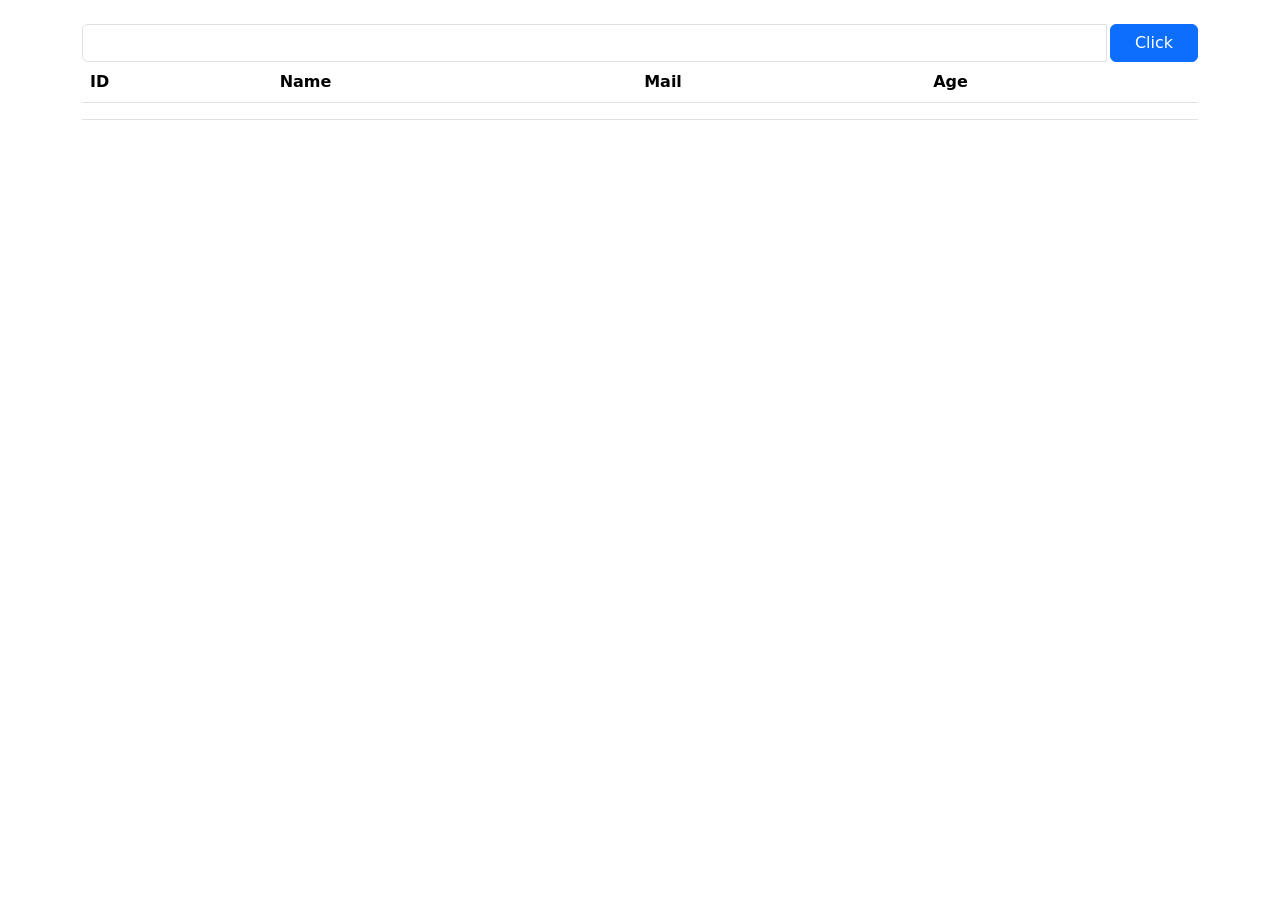
==== src/main/resources/templates/find.html @ 0322cdb2 "初コミット！" ====
<!DOCTYPE html>
<html lang="ja">
<head>
    <meta charset="UTF-8">
    <meta name="viewport" content="width=device-width, initial-scale=1.0">
    <link href="https://cdn.jsdelivr.net/npm/bootstrap@5.3.8/dist/css/bootstrap.min.css"
  rel="stylesheet"
  integrity="sha384-sRIl4kxILFvY47J16cr9ZwB07vP4J8+LH7qKQnuqkuIAvNWLzeN8tE5YBujZqJLB"
  crossorigin="anonymous">

    <title th:text="${title}"></title>
</head>
<body class="container">
    <h1 class="display-4 mb-4" th:text="${title}"></h1>
    <p th:text="${msg}"></p>
    <form method="post" action="/find">
        <div class="input-group">
            <input type="text" class="form-control me-1" name="find_str" th:value="${value}" />
            <span class="input-group-btn">
                <input type="submit" class="btn btn-primary px-4" value="Click" />
            </span>
        </div>
    </form>

    <table class="table">
        <thead>
            <tr>
                <th>ID</th>
                <th>Name</th>
                <th>Mail</th>
                <th>Age</th>
            </tr>
        </thead>
        <tbody>
            <tr th:each="item : ${data}">
                <td th:text="${item.id}"></td>
                <td th:text="${item.name}"></td>
                <td th:text="${item.mail}"></td>
                <td th:text="${item.age}"></td>
            </tr>
        </tbody>
    </table>
</body>
</html>
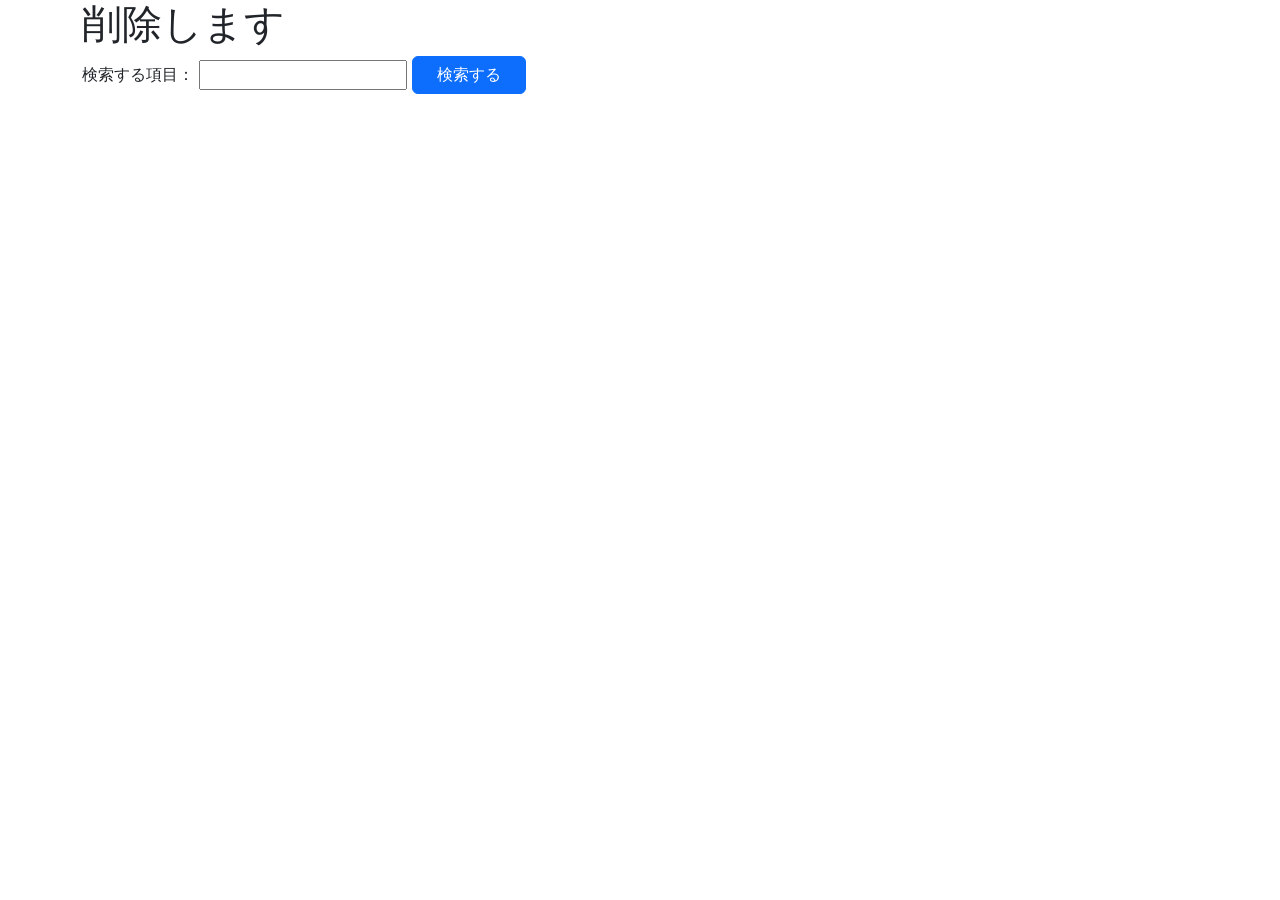
==== commit 49e0bc86: "5月19日に更新したよ" ====
--- a/src/main/resources/templates/find.html
+++ b/src/main/resources/templates/find.html
@@ -3,42 +3,21 @@
 <head>
     <meta charset="UTF-8">
     <meta name="viewport" content="width=device-width, initial-scale=1.0">
-    <link href="https://cdn.jsdelivr.net/npm/bootstrap@5.3.8/dist/css/bootstrap.min.css"
-  rel="stylesheet"
-  integrity="sha384-sRIl4kxILFvY47J16cr9ZwB07vP4J8+LH7qKQnuqkuIAvNWLzeN8tE5YBujZqJLB"
-  crossorigin="anonymous">
+    <!-- Boostrap -->
+    <link href="https://cdn.jsdelivr.net/npm/bootstrap@5.3.8/dist/css/bootstrap.min.css" rel="stylesheet">
+    <title>Find_Page</title>
+</head>
+<body>
+    <div class="container">
+        <h1 th:text="${title}">削除します</h1>
 
-    <title th:text="${title}"></title>
-</head>
-<body class="container">
-    <h1 class="display-4 mb-4" th:text="${title}"></h1>
-    <p th:text="${msg}"></p>
-    <form method="post" action="/find">
-        <div class="input-group">
-            <input type="text" class="form-control me-1" name="find_str" th:value="${value}" />
-            <span class="input-group-btn">
-                <input type="submit" class="btn btn-primary px-4" value="Click" />
-            </span>
-        </div>
-    </form>
-
-    <table class="table">
-        <thead>
-            <tr>
-                <th>ID</th>
-                <th>Name</th>
-                <th>Mail</th>
-                <th>Age</th>
-            </tr>
-        </thead>
-        <tbody>
-            <tr th:each="item : ${data}">
-                <td th:text="${item.id}"></td>
-                <td th:text="${item.name}"></td>
-                <td th:text="${item.mail}"></td>
-                <td th:text="${item.age}"></td>
-            </tr>
-        </tbody>
-    </table>
+        <form method=post action="delete_result" th:object="${formModel}">
+            <label for="name" class="form-label">検索する項目：</label>
+            <input type="text" class="form-label" name="name" th:value="${delete}" />
+            <!-- 検索するボタン -->
+            <input type="submit" class="btn btn-primary px-4" value="検索する" />
+        </form>
+    </div>
+    
 </body>
 </html>
